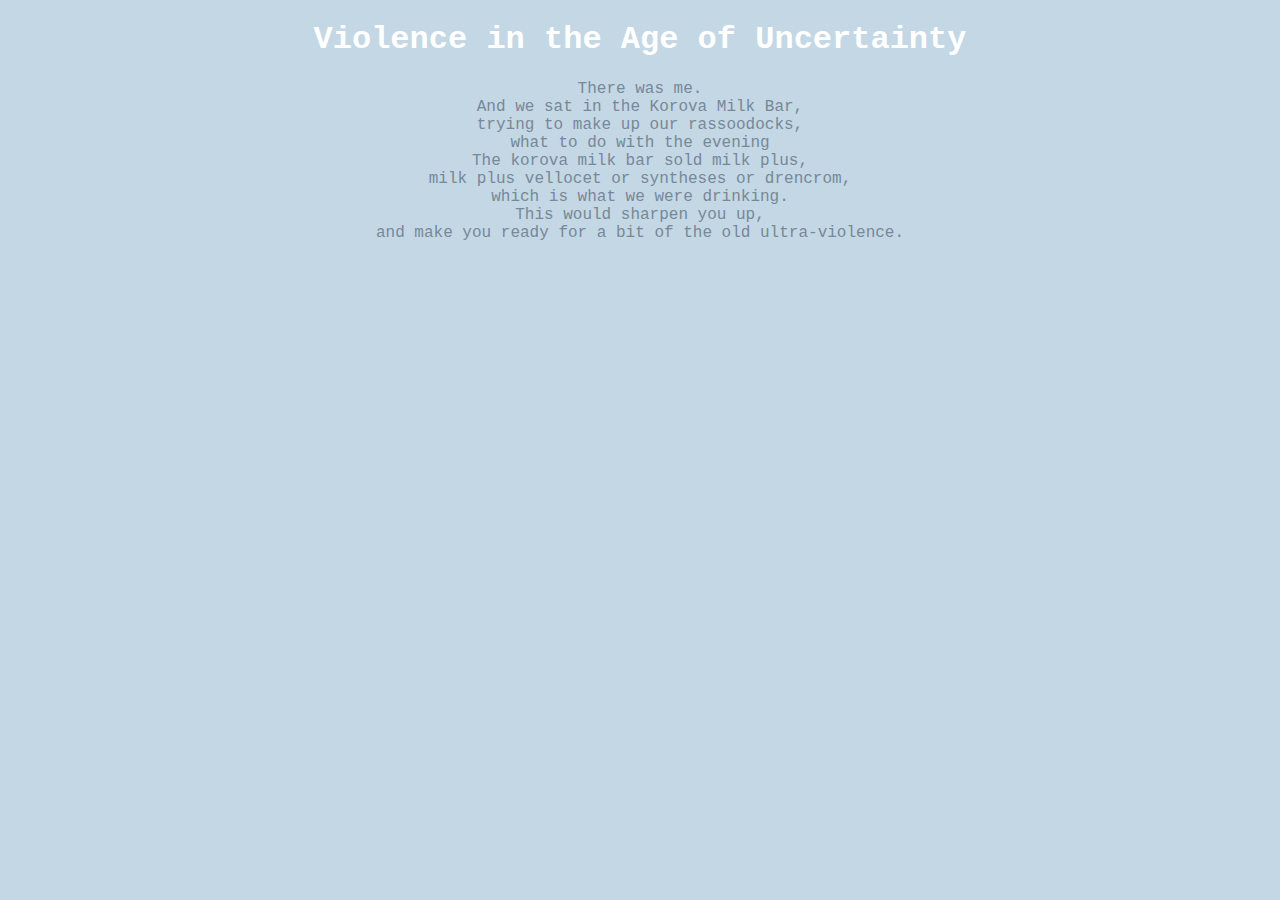
==== bio.html @ a1698d17 "Add resume.html" ====
<!DOCTYPE html>
<html>
<head>
        <title>Bio Page</title>
        <meta charset="utf-8">
        <link href="style.css" rel="stylesheet" />
</head>
<body>
        <div>
                <h1>Violence in the Age of Uncertainty</h1>
        <p>There was me. <br>
        And we sat in the Korova Milk Bar,<br>
        trying to make up our rassoodocks,<br>
        what to do with the evening<br>
        The korova milk bar sold milk plus,<br>
        milk plus vellocet or syntheses or drencrom,<br>
        which is what we were drinking.<br>
        This would sharpen you up,<br>
        and make you ready for a bit of the old ultra-violence.</p>         
        </div>
</body>
</html>
---- style.css ----
body {
        background-color: #C3D7E4;
        font-family: "Courier New";
}
h1{
        font: 28px;
        color: white;
        text-align: center;
}
h2{
        font: 24px;
        color: white;
        text-align: center;
}
h3{
        font: 22px;
        color: white;
        text-align: center;
}
h4{
        font: 20px;
        color: black;
        font-weight: bold;
}
div{
        color: LightSlateGrey;
        font: 20px;
        text-align: center;  
}


/*
body {...} from lines 3-8 -> rule
*/
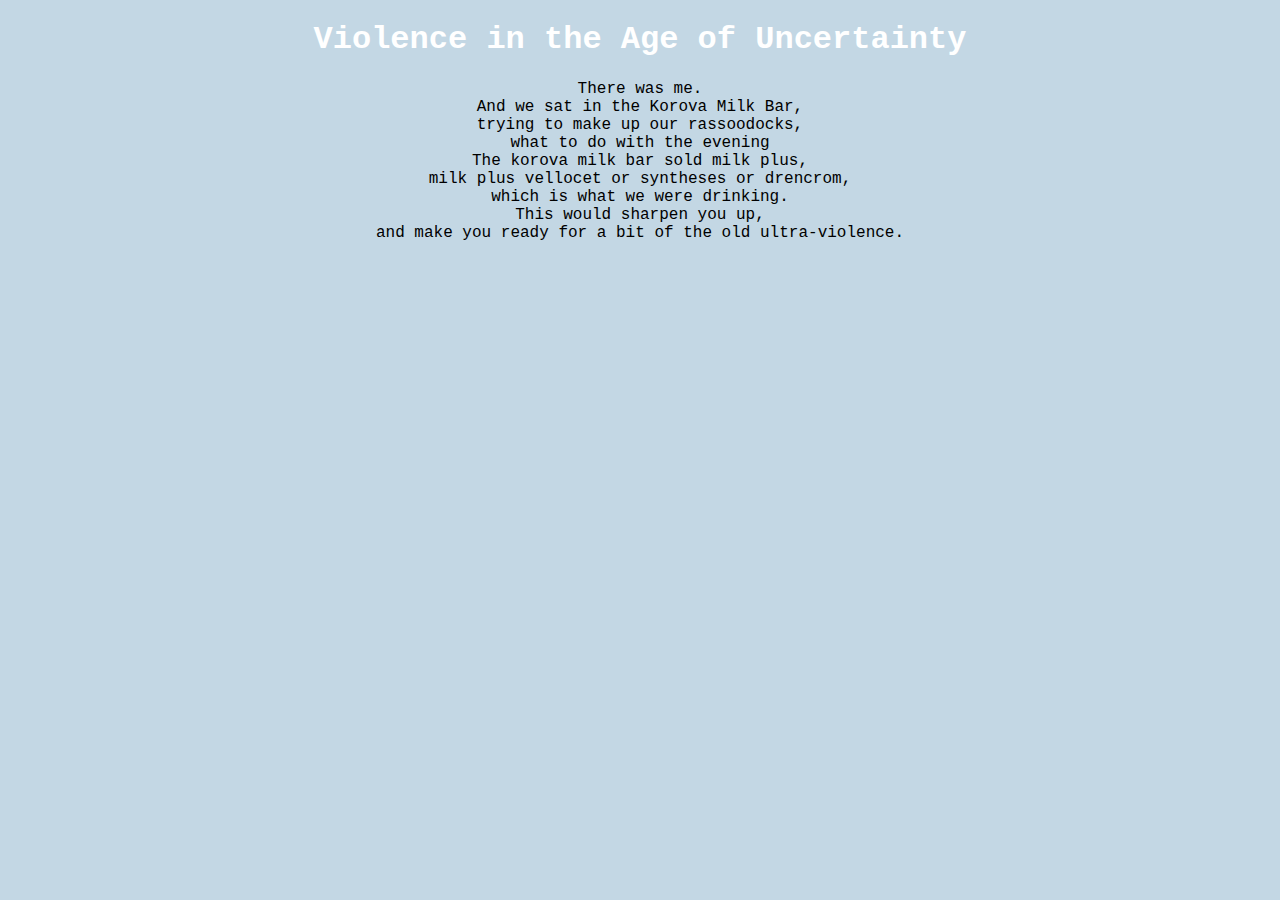
==== commit 42ae3394: "fix resume.html errors" ====
--- a/bio.html
+++ b/bio.html
@@ -6,8 +6,8 @@
         <link href="style.css" rel="stylesheet" />
 </head>
 <body>
-        <div>
-                <h1>Violence in the Age of Uncertainty</h1>
+        <h1 id="poemheader">Violence in the Age of Uncertainty</h1>
+        <div id="poem">
         <p>There was me. <br>
         And we sat in the Korova Milk Bar,<br>
         trying to make up our rassoodocks,<br>
--- a/style.css
+++ b/style.css
@@ -21,13 +21,25 @@
         font: 20px;
         color: black;
         font-weight: bold;
+        text-align: center;
 }
-div{
+#poemheader{
+        margin-top: 30%
+        font: 28px;
+        color: white;
+        text-align: center;      
+}
+#poem{
+        margin-top: 30%
         color: LightSlateGrey;
         font: 20px;
         text-align: center;  
 }
-
+#regular{
+        color: white;
+        font: 20px;
+        text-align: center;        
+}
 
 /*
 body {...} from lines 3-8 -> rule
